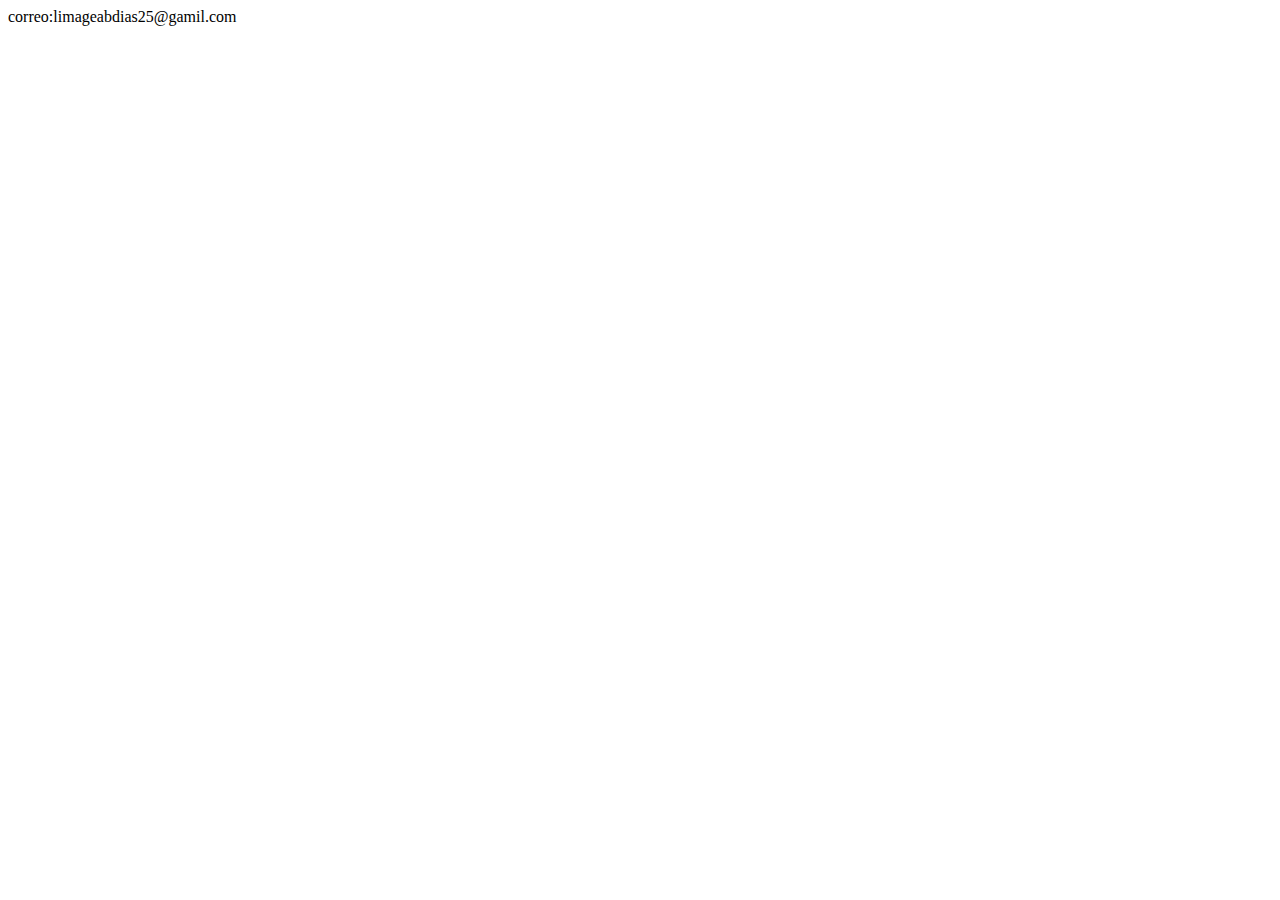
==== tranbajo21junio.html @ 4ef1ca34 "agrega archivo de trabajo21junio" ====
<!DOCTYPE html>
<html lang="es">
<head>
    <meta charset="UTF-8">
    <meta name="viewport" content="width=device-width, initial-scale=1.0">
    <title>trabajo21junio</title>
</head>
<body>
    
</h1>correo:limageabdias25@gamil.com

</html>
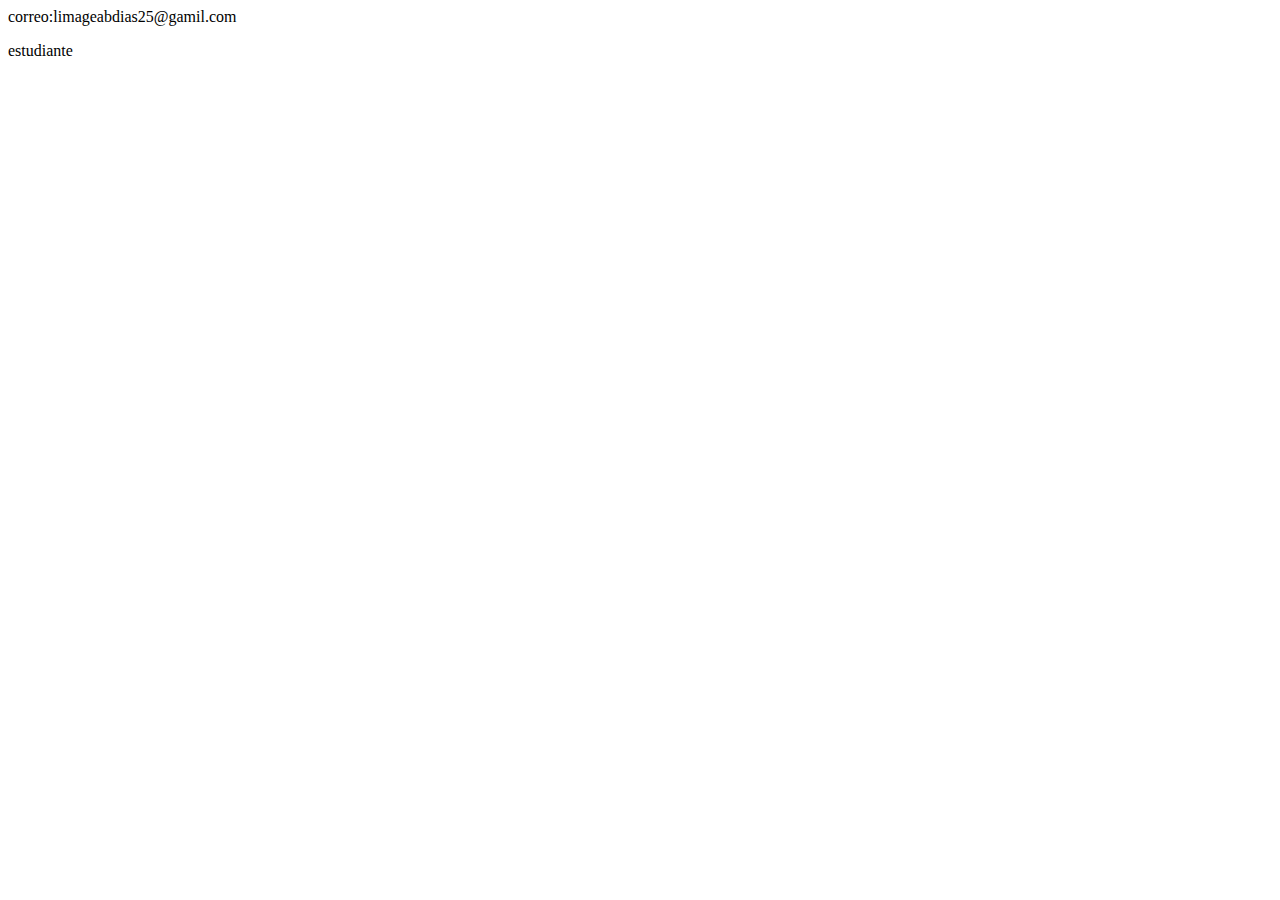
==== commit 4238d3ed: "actualiza trabajo21junio" ====
--- a/tranbajo21junio.html
+++ b/tranbajo21junio.html
@@ -9,4 +9,5 @@
     
 </h1>correo:limageabdias25@gamil.com
 
+ <p>estudiante</p>
 </html>